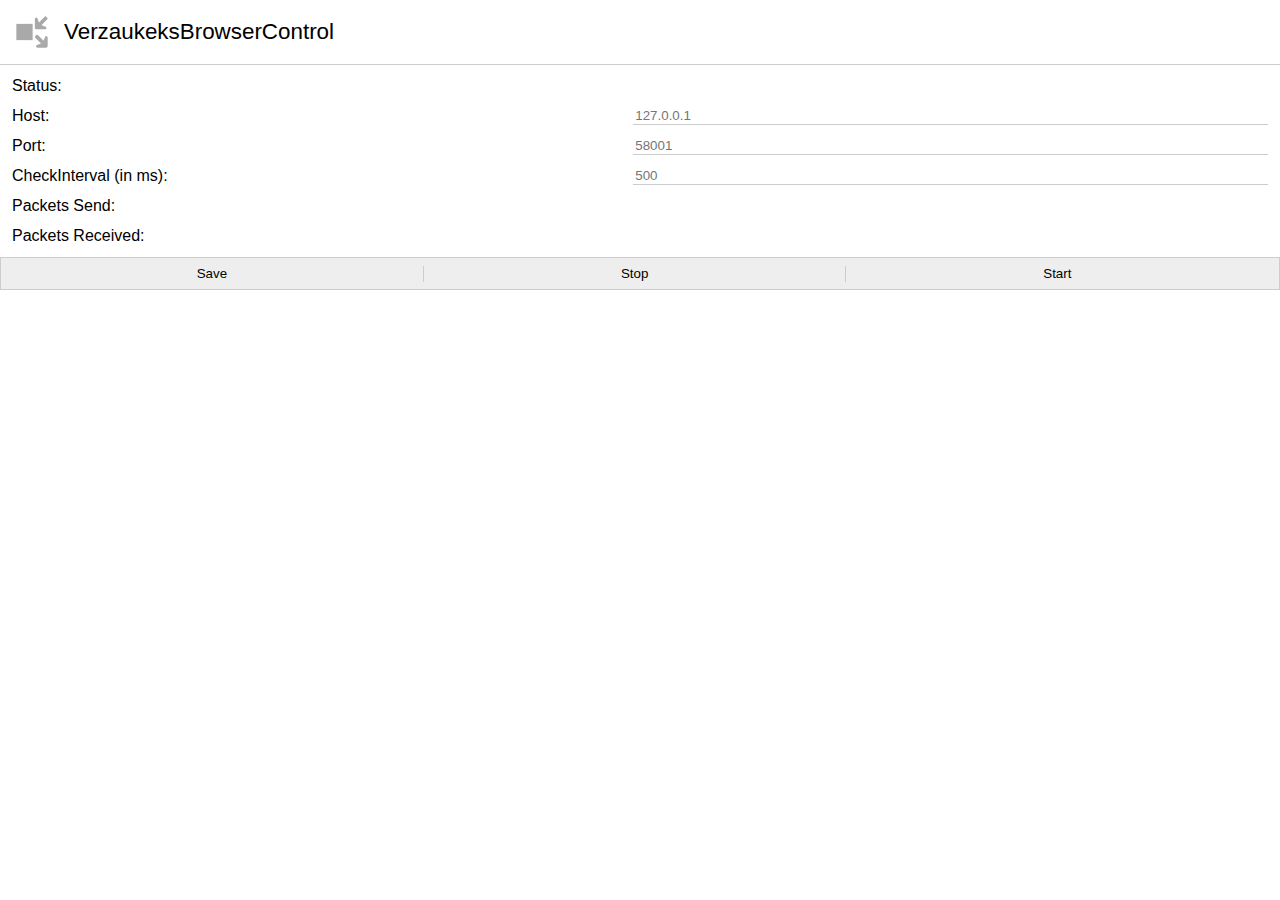
==== addon/firefox/popup/index.html @ 7a535595 "Small fix" ====
<!doctype html>
<html lang="en">
<head>
    <meta charset="UTF-8">
    <meta name="viewport" content="width=device-width, user-scalable=no, initial-scale=1.0, maximum-scale=1.0, minimum-scale=1.0">
    <title>FirefoxControl</title>
    <link rel="stylesheet" href="popup.css">
</head>
<body>

    <header class="panel">
        <img width="32" height="32" src="../icon.svg"/>
        <div>VerzaukeksBrowserControl</div>
    </header>

    <div class="group">
        <div class="panel"><label for="status">Status:</label></div>
        <div id="status"></div>

        <div class="panel"><label for="host">Host:</label></div>
        <input type="text" id="host" />

        <div class="panel"><label for="port">Port:</label></div>
        <input type="text" id="port" />

        <div class="panel"><label for="interval">CheckInterval (in ms):</label></div>
        <input type="text" id="interval" />

        <label for="send">Packets Send:</label>
        <div id="send"></div>

        <label for="received">Packets Received:</label>
        <div id="received"></div>
    </div>

    <footer class="panel">
        <button id="save">Save</button>
        <div class="divider"></div>
        <button id="stop">Stop</button>
        <div class="divider"></div>
        <button id="start">Start</button>
    </footer>

    <script src="popup.js"></script>
</body>
</html>
---- addon/firefox/popup/popup.css ----
html, body {
    padding: 0;
    margin: 0;
    font: caption;
}

.group {
    display: grid;
    grid-template-columns: auto auto;
    grid-gap: 12px;
    padding: 12px;
}

.panel {
    display: flex;
    align-items: center;
}

header.panel {
    border-bottom: 1px solid #ccc;
    padding: 16px;
}

header.panel > div {
    font-size: 1.4em;
    font-weight: lighter;
    margin-left: 16px;
}

footer.panel {
    background: #eee;
    border: 1px solid #ccc
}

footer.panel > .divider {
    height: 16px;
    border-left: 1px solid #ccc;
}

.panel > button {
    border: none;
    background: none;
    width: 33%;
    padding: 8px;
}

.panel > button:hover {
    background: #ddd;
}

.group > input[type=text] {
    border: none;
    border-bottom: 1px solid #ccc;
}
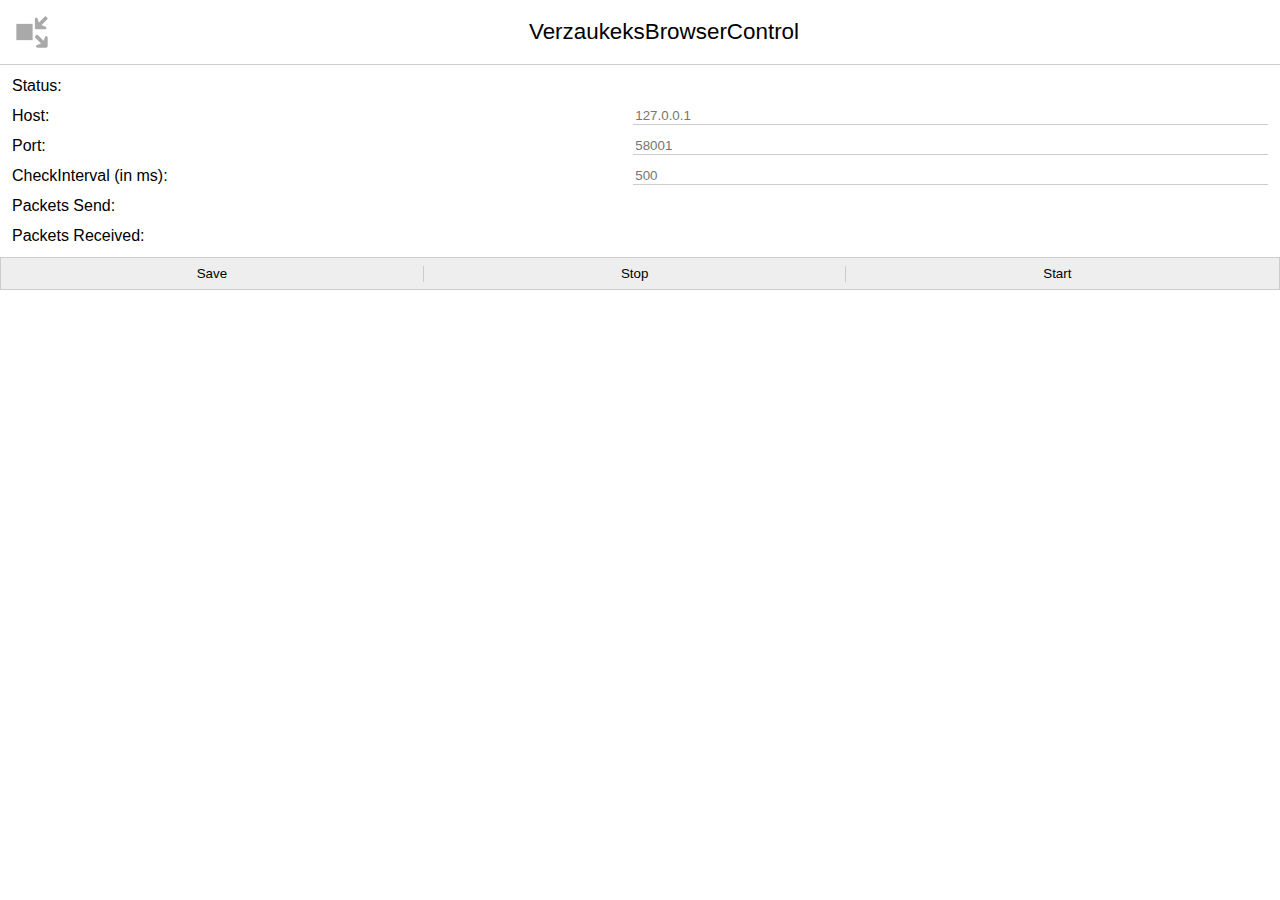
==== commit 26148a28: "Bug fix that the add-on connector won't start Minor improvements to the ui Added ping command to che" ====
--- a/addon/firefox/popup/index.html
+++ b/addon/firefox/popup/index.html
@@ -9,7 +9,7 @@
 <body>
 
     <header class="panel">
-        <img width="32" height="32" src="../icon.svg"/>
+        <img id="logo" width="32" height="32" src="../icon.svg"/>
         <div>VerzaukeksBrowserControl</div>
     </header>
 
--- a/addon/firefox/popup/popup.css
+++ b/addon/firefox/popup/popup.css
@@ -25,6 +25,12 @@
     font-size: 1.4em;
     font-weight: lighter;
     margin-left: 16px;
+    text-align: center;
+    width: 100%;
+}
+
+img.green {
+    filter: invert(55%) sepia(63%) saturate(4043%) hue-rotate(85deg) brightness(101%) contrast(117%);
 }
 
 footer.panel {
@@ -51,4 +57,9 @@
 .group > input[type=text] {
     border: none;
     border-bottom: 1px solid #ccc;
+}
+
+.panel > button.disabled {
+    background: #ddd;
+    color: #666;
 }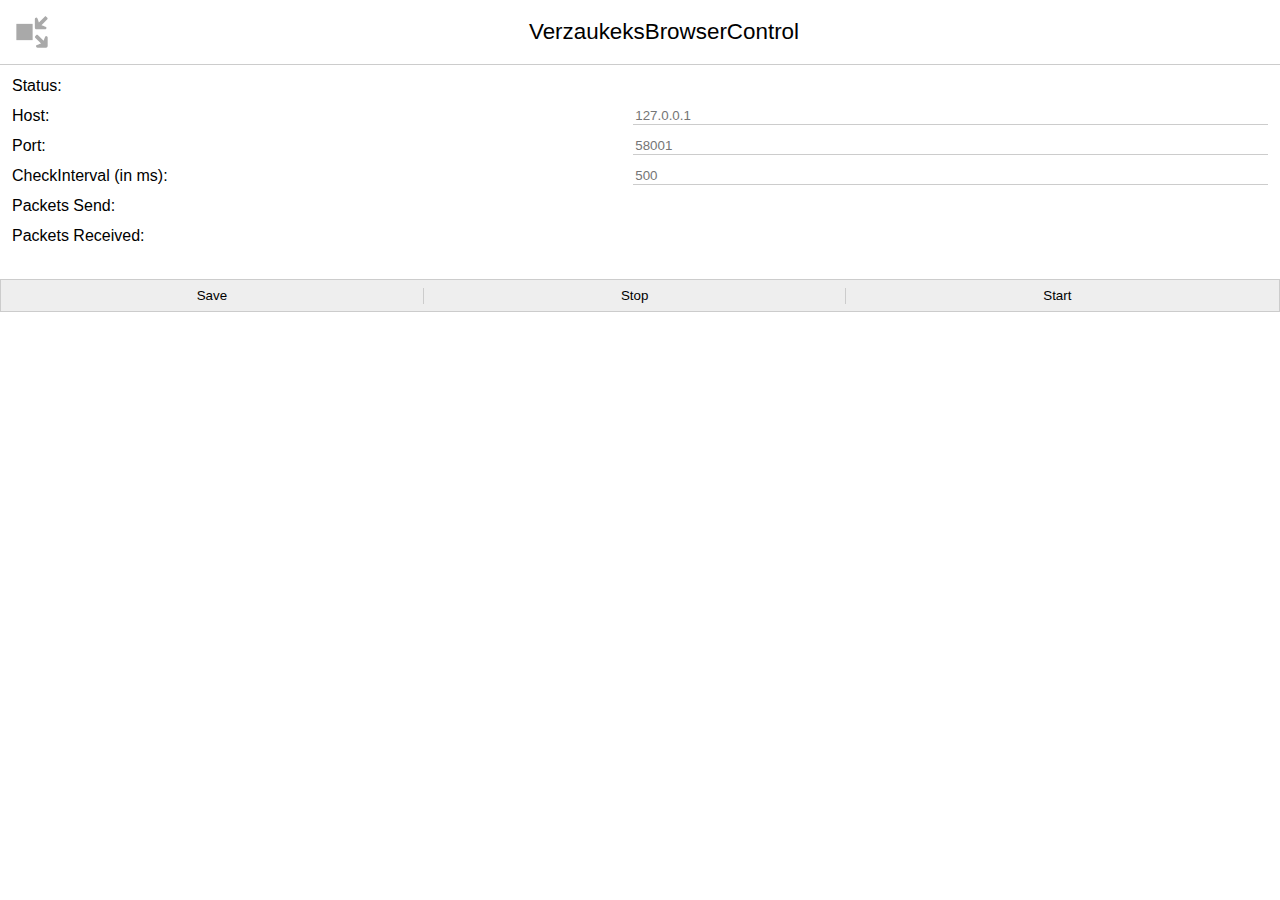
==== commit e5a01498: "popup dark mode & options get Browser.getTabs()" ====
--- a/addon/firefox/popup/index.html
+++ b/addon/firefox/popup/index.html
@@ -5,6 +5,7 @@
     <meta name="viewport" content="width=device-width, user-scalable=no, initial-scale=1.0, maximum-scale=1.0, minimum-scale=1.0">
     <title>FirefoxControl</title>
     <link rel="stylesheet" href="popup.css">
+    <!--<link rel="stylesheet" href="popup_dark.css">-->
 </head>
 <body>
 
@@ -33,6 +34,8 @@
         <div id="received"></div>
     </div>
 
+    <button id="toggleTheme"></button>
+
     <footer class="panel">
         <button id="save">Save</button>
         <div class="divider"></div>
--- a/addon/firefox/popup/popup.css
+++ b/addon/firefox/popup/popup.css
@@ -2,6 +2,10 @@
     padding: 0;
     margin: 0;
     font: caption;
+}
+
+input {
+    background: transparent;
 }
 
 .group {
@@ -62,4 +66,15 @@
 .panel > button.disabled {
     background: #ddd;
     color: #666;
+}
+
+#toggleTheme {
+    background: none;
+    border: none;
+    margin: 0;
+    padding: 8px;
+}
+
+#toggleTheme:hover {
+    transform: scale(1.1);
 }--- a/addon/firefox/popup/popup_dark.css
+++ b/addon/firefox/popup/popup_dark.css
@@ -0,0 +1,42 @@
+body {
+    background: #17191a;
+    color: #e1dfdc;
+}
+
+input {
+    color: #e1dfdc;
+}
+
+::placeholder {
+    color: #625f5b;
+}
+
+header.panel {
+    border-bottom: 1px solid #3c4244;
+}
+
+footer.panel {
+    background: #212325;
+    border: 1px solid #3c4244;
+}
+
+footer.panel > .divider {
+    border-left: 1px solid #3c4244;
+}
+
+.group > input[type="text"] {
+    border-bottom: 1px solid #3c4244;
+}
+
+.panel > button {
+    color: #e1dfdc;
+}
+
+.panel > button:hover {
+    background: #2A2E30;
+}
+
+.panel > button.disabled {
+    background: #2a2e30;
+    color: #a39b91;
+}
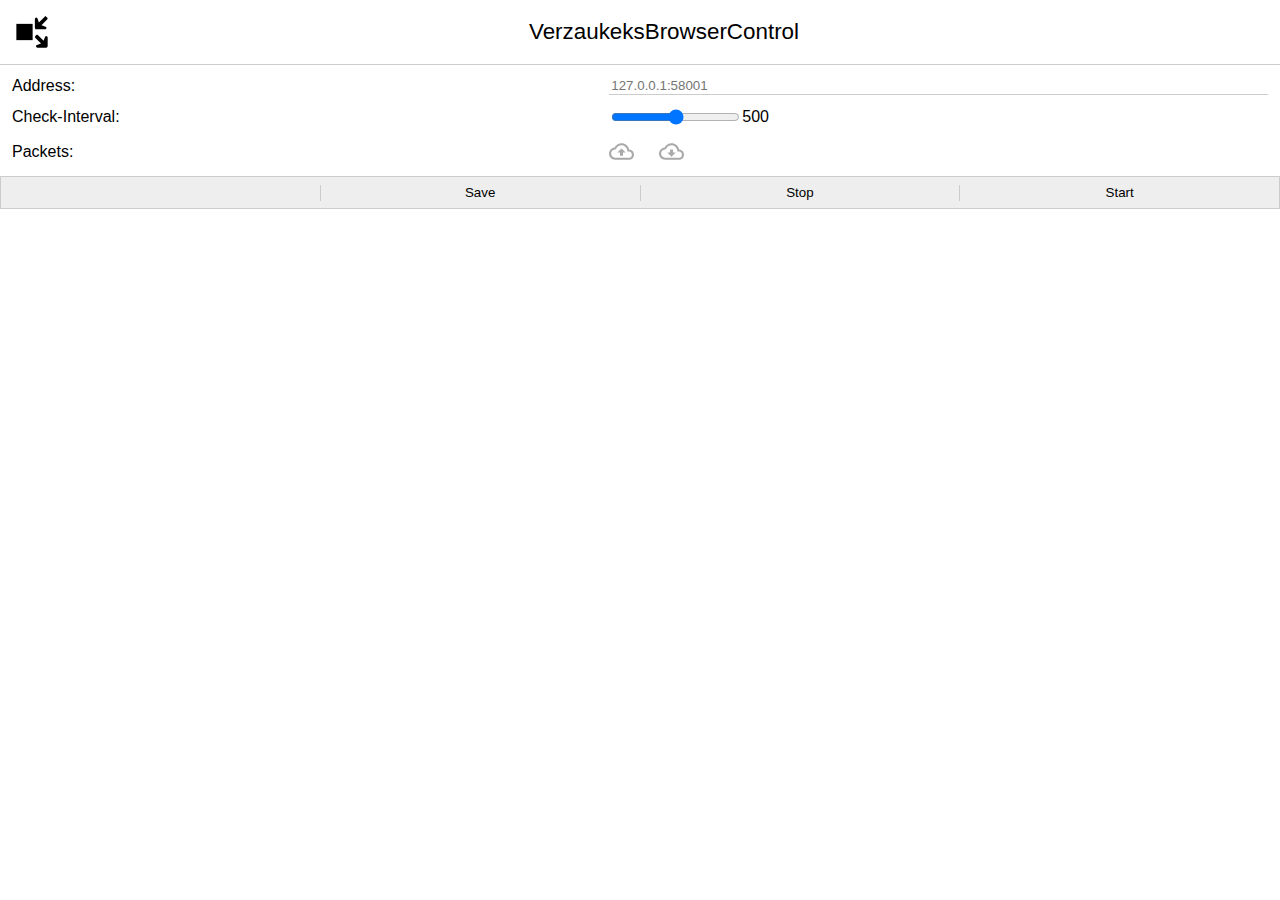
==== commit 0a8da1db: "PopupUI Redesign" ====
--- a/addon/firefox/popup/index.html
+++ b/addon/firefox/popup/index.html
@@ -10,33 +10,32 @@
 <body>
 
     <header class="panel">
-        <img id="logo" width="32" height="32" src="../icon.svg"/>
+        <img id="logo" width="32" height="32" src="icon.svg"/>
         <div>VerzaukeksBrowserControl</div>
     </header>
 
     <div class="group">
-        <div class="panel"><label for="status">Status:</label></div>
-        <div id="status"></div>
+        <div class="panel">Address:</div>
+        <input type="text" id="address">
 
-        <div class="panel"><label for="host">Host:</label></div>
-        <input type="text" id="host" />
+        <div class="panel">Check-Interval:</div>
+        <div class="panel">
+            <input title="in ms" type="range" min="0" max="3000" step="50" id="interval" />
+            <label style="width:20px;text-align:right" for="interval"></label>
+        </div>
 
-        <div class="panel"><label for="port">Port:</label></div>
-        <input type="text" id="port" />
-
-        <div class="panel"><label for="interval">CheckInterval (in ms):</label></div>
-        <input type="text" id="interval" />
-
-        <label for="send">Packets Send:</label>
-        <div id="send"></div>
-
-        <label for="received">Packets Received:</label>
-        <div id="received"></div>
+        <div class="panel">Packets:</div>
+        <div class="packetData">
+            <img title="Packets Send" width="25" height="25" src="packets_send.svg"/>
+            <div title="Packets Send" id="send"></div>
+            <img title="Packets Received" width="25" height="25" src="packets_received.svg"/>
+            <div title="Packets Received" id="received"></div>
+        </div>
     </div>
 
-    <button id="toggleTheme"></button>
-
     <footer class="panel">
+        <button id="toggleTheme"></button>
+        <div class="divider"></div>
         <button id="save">Save</button>
         <div class="divider"></div>
         <button id="stop">Stop</button>
--- a/addon/firefox/popup/popup.css
+++ b/addon/firefox/popup/popup.css
@@ -33,8 +33,18 @@
     width: 100%;
 }
 
-img.green {
-    filter: invert(55%) sepia(63%) saturate(4043%) hue-rotate(85deg) brightness(101%) contrast(117%);
+img.gray { filter: invert(70%) sepia(7%) saturate(18%) hue-rotate(17deg) brightness(96%) contrast(87%); }
+img.yellow { filter: invert(89%) sepia(22%) saturate(1798%) hue-rotate(359deg) brightness(104%) contrast(104%); }
+img.green { filter: invert(55%) sepia(63%) saturate(4043%) hue-rotate(85deg) brightness(101%) contrast(117%); }
+
+.packetData {
+    display: flex;
+    align-items: center;
+}
+
+.packetData > div {
+    margin-left: 5px;
+    margin-right: 20px;
 }
 
 footer.panel {
